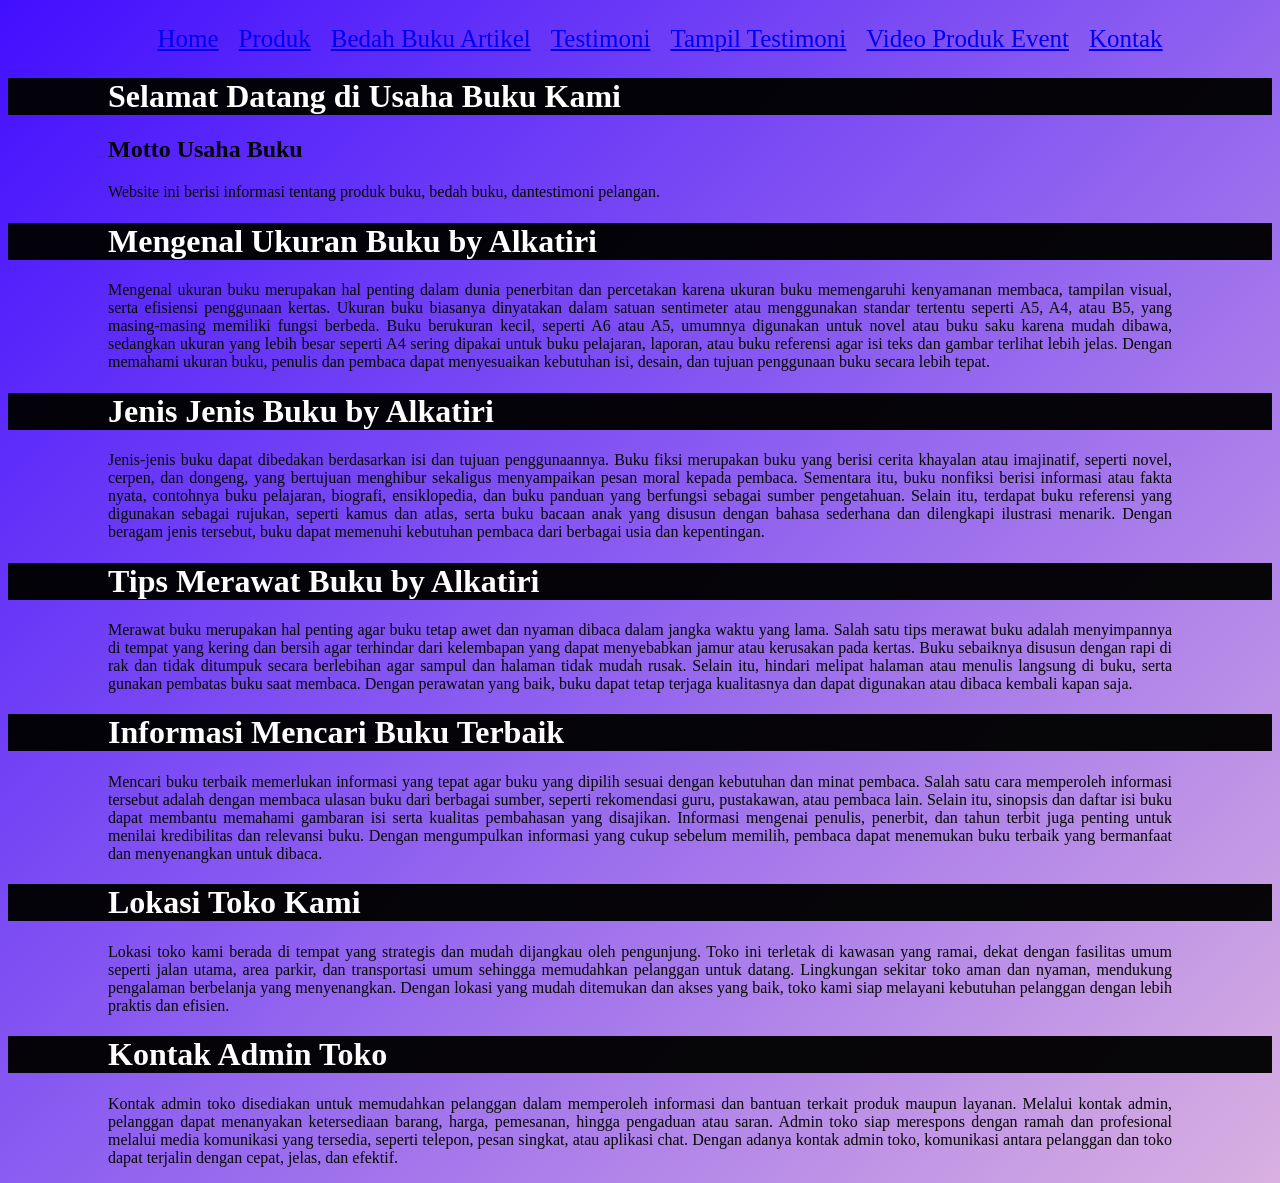
==== index.html @ 24b11a99 "Tambahkan Folder images untuk foto" ====
<!DOCTYPE html>
<html> <lang="id">
 <head>
     <meta charset="UTF-8">
     <meta name="viewprot"content="width=device-width, initial-scale1.0">
      <title>Profil Usaha Buku</title>
      <link rel="stylesheet"href="style.css" />
      <nav class="navbar">
  <ul>
    <li><a href="index.html">Home</a></li>
    <li><a href="Produk.html">Produk</a></li>
    <li><a href="Bedah Buku Artikel.html">Bedah Buku Artikel</a></li>
    <li><a href="Testimoni.html">Testimoni</a></li>
    <li><a href="Tampil testimoni.html"> Tampil Testimoni</a></li>
     <li><a href="Video Produk Event.html">Video Produk Event</a></li>
    <li><a href="Kontak.html"> Kontak</a></li>
  </ul>
</nav>
  </head>
  
  <body>
     
    <h1> Selamat Datang di Usaha Buku Kami</h1>
    <h2>Motto Usaha Buku</h2>
    <P>Website ini berisi informasi tentang produk buku, bedah buku, dantestimoni pelangan.</P>
<h1>Mengenal Ukuran Buku by Alkatiri</h1> 
<p>Mengenal ukuran buku merupakan hal penting dalam dunia penerbitan dan percetakan karena ukuran buku memengaruhi kenyamanan membaca, tampilan visual, serta efisiensi penggunaan kertas. Ukuran buku biasanya dinyatakan dalam satuan sentimeter atau menggunakan standar tertentu seperti A5, A4, atau B5, yang masing-masing memiliki fungsi berbeda. Buku berukuran kecil, seperti A6 atau A5, umumnya digunakan untuk novel atau buku saku karena mudah dibawa, sedangkan ukuran yang lebih besar seperti A4 sering dipakai untuk buku pelajaran, laporan, atau buku referensi agar isi teks dan gambar terlihat lebih jelas. Dengan memahami ukuran buku, penulis dan pembaca dapat menyesuaikan kebutuhan isi, desain, dan tujuan penggunaan buku secara lebih tepat.</p> 

<h1>Jenis Jenis Buku by Alkatiri</h1>
<p>Jenis-jenis buku dapat dibedakan berdasarkan isi dan tujuan penggunaannya. Buku fiksi merupakan buku yang berisi cerita khayalan atau imajinatif, seperti novel, cerpen, dan dongeng, yang bertujuan menghibur sekaligus menyampaikan pesan moral kepada pembaca. Sementara itu, buku nonfiksi berisi informasi atau fakta nyata, contohnya buku pelajaran, biografi, ensiklopedia, dan buku panduan yang berfungsi sebagai sumber pengetahuan. Selain itu, terdapat buku referensi yang digunakan sebagai rujukan, seperti kamus dan atlas, serta buku bacaan anak yang disusun dengan bahasa sederhana dan dilengkapi ilustrasi menarik. Dengan beragam jenis tersebut, buku dapat memenuhi kebutuhan pembaca dari berbagai usia dan kepentingan.</p>

<h1>Tips Merawat Buku by Alkatiri</h1>
<p>Merawat buku merupakan hal penting agar buku tetap awet dan nyaman dibaca dalam jangka waktu yang lama. Salah satu tips merawat buku adalah menyimpannya di tempat yang kering dan bersih agar terhindar dari kelembapan yang dapat menyebabkan jamur atau kerusakan pada kertas. Buku sebaiknya disusun dengan rapi di rak dan tidak ditumpuk secara berlebihan agar sampul dan halaman tidak mudah rusak. Selain itu, hindari melipat halaman atau menulis langsung di buku, serta gunakan pembatas buku saat membaca. Dengan perawatan yang baik, buku dapat tetap terjaga kualitasnya dan dapat digunakan atau dibaca kembali kapan saja.</p>

<h1>Informasi Mencari Buku Terbaik</h1>
<p>Mencari buku terbaik memerlukan informasi yang tepat agar buku yang dipilih sesuai dengan kebutuhan dan minat pembaca. Salah satu cara memperoleh informasi tersebut adalah dengan membaca ulasan buku dari berbagai sumber, seperti rekomendasi guru, pustakawan, atau pembaca lain. Selain itu, sinopsis dan daftar isi buku dapat membantu memahami gambaran isi serta kualitas pembahasan yang disajikan. Informasi mengenai penulis, penerbit, dan tahun terbit juga penting untuk menilai kredibilitas dan relevansi buku. Dengan mengumpulkan informasi yang cukup sebelum memilih, pembaca dapat menemukan buku terbaik yang bermanfaat dan menyenangkan untuk dibaca. </p>

<h1>Lokasi Toko Kami</h1>
<p>Lokasi toko kami berada di tempat yang strategis dan mudah dijangkau oleh pengunjung. Toko ini terletak di kawasan yang ramai, dekat dengan fasilitas umum seperti jalan utama, area parkir, dan transportasi umum sehingga memudahkan pelanggan untuk datang. Lingkungan sekitar toko aman dan nyaman, mendukung pengalaman berbelanja yang menyenangkan. Dengan lokasi yang mudah ditemukan dan akses yang baik, toko kami siap melayani kebutuhan pelanggan dengan lebih praktis dan efisien.</p>

<h1>Kontak Admin Toko</h1>
<p>Kontak admin toko disediakan untuk memudahkan pelanggan dalam memperoleh informasi dan bantuan terkait produk maupun layanan. Melalui kontak admin, pelanggan dapat menanyakan ketersediaan barang, harga, pemesanan, hingga pengaduan atau saran. Admin toko siap merespons dengan ramah dan profesional melalui media komunikasi yang tersedia, seperti telepon, pesan singkat, atau aplikasi chat. Dengan adanya kontak admin toko, komunikasi antara pelanggan dan toko dapat terjalin dengan cepat, jelas, dan efektif.</p>
</body>
</html>
---- style.css ----
body {
    background : linear-gradient(135deg,#420eff, #ffd9d9,#ffe602,#1cf8c1,#ff0202 );
    font-family: "poppins";
    color: #ffffff;
    margin: "20px";
    min-height: 100;
    background-size: 500% 500%;
    animation: gradientBG 5s ease infinite;
}

@keyframes gradientBG {
  0% {background-position: 0% 50%;}
  50% {background-position: 100% 50%;}
  100% {background-position: 0% 50%;}
}
.daftar-produk {
display: grid;
grid-template-columns: repeat(auto-fit,
minmax(250px, 1fr));
gap: 20px;
padding: 20px;
}
.produk {
background-color: #fff;
border: 1px solid #ddd;
padding: 15px;
border-radius: 10px;
text-align: center;
box-shadow: 0 2px 6px rgba(0, 0, 0, 0.1);
}
.produk img {
width: 150px;
height: auto;
border-radius: 5px;
margin-bottom: 10px;
}
.produk h2 {font-size: 20px;
color: #2c3e50;
}
.produk h3 {
font-size: 16px;
color: #2c3e50;
}
.harga {
font-weight: bold;
color: #27ae60;
}
.deskripsi {
font-size: 14px;
color: #555;
}

.artikel {
max-width: 700px;
margin: auto;
padding: 20px;
background-color: #fdfdfd;
font-family: 'Georgia', serif;
line-height: 1.8;
}
.artikel .penulis {
font-style: italic;
color: #666;
margin-bottom: 20px;
}

.artikel .sampul {
width: 180px;
float: right;
margin: 0 0 20px 20px;
border: 1px solid #ccc;
box-shadow: 2px 2px 6px rgba(0,0,0,0.1);
}
.artikel blockquote {
font-style: italic;
padding-left: 20px;
margin: 20px 0;
border-left: 4px solid #999;
color: #444;
background-color: #f9f9f9;
}
.btn-kembali {
display: inline-block;
margin-top: 30px;
padding: 10px 16px;
background-color: #0066cc;
color: white;
text-decoration: none;
border-radius: 4px;
}
.btn-kembali:hover {
background-color: #004d99;
}

h1 {
    color: #ffffff;
    background-color: #000000f6;
    font-family: "poppins";
    text-align: left;
    font-size: "100px";
    padding-left: 100px; 
    padding-right: 100px; 
}

H2 {
    color: #000000f6;
    font-family: "poppins";
    text-align: left;
    font-size: "30px";
    padding-left: 100px; 
    padding-right: 100px; 
}

p {
    color: #070707;
    font-family: "poppins";
    text-align: justify;
    font-size: "100";
    padding-left: 100px; 
    padding-right: 100px; 
}

.navbar ul {
  display: flex;            
  justify-content: center;  
  list-style: none;         
  margin: 10;
  padding: 10;
  gap : 20px;
  font-family: poppins;
  font-size: 25px;
}

.formulir {
max-width: 600px;
margin: auto;
padding: 20px;
background-color: #fafafa;
border-radius: 10px;
box-shadow: 0 0 10px rgba(0,0,0,0.1);
}
form label {
display: block;
margin-top: 10px;
font-weight: bold;
}
form input,
form select,
form textarea {
width: 100%;
padding: 8px;
margin-top: 5px;
margin-bottom: 15px;
border-radius: 5px;
border: 1px solid #ccc;
}
form button {
background-color: #3498db;
color: white;
padding: 10px 15px;
border: none;
border-radius: 5px;
cursor: pointer;
}
form button:hover {
background-color: #2980b9;
}
label{color:#27ae60}
.rating {
    font-size: 75px;      
    color: #FFD700;       
    margin-right: 5px;   
    text-align: center;
}
.card-buku {
            background-color: white;
            width: 100%;
            max-width: 560px; /* Menyesuaikan ukuran standar video Youtube */
            border-radius: 12px;
            overflow: hidden;
            box-shadow: 0 4px 15px rgba(0,0,0,0.1);
            transition: 0.3s;
            width: 100%;
            max-width: 500px; /* Tentukan lebar maksimal */
            margin-left: auto;
            margin-right: auto;
            display: block; /* Memastikan elemen dianggap sebagai blok */
        }

        .video-container {
            position: relative;
            width: 100%;
            padding-bottom: 56.25%; /* Rasio 16:9 */
            height: 0;
        }

        .video-container iframe {
            position: absolute;
            top: 0;
            left: 0;
            width: 100%;
            height: 100%;
            border: none;
        }

        .konten {
            padding: 20px;
        }

        .judul-buku {
            font-size: 24px;
            color: #333;
            margin: 0 0 10px 0;
            font-weight: bold;
        }

        .harga-buku {
            font-size: 20px;
            color: #e67e22; /* Warna orange agar menonjol */
            font-weight: 600;
            margin-bottom: 15px;
        }

        .deskripsi {
            font-size: 16px;
            color: #666;
            line-height: 1.6;
        }
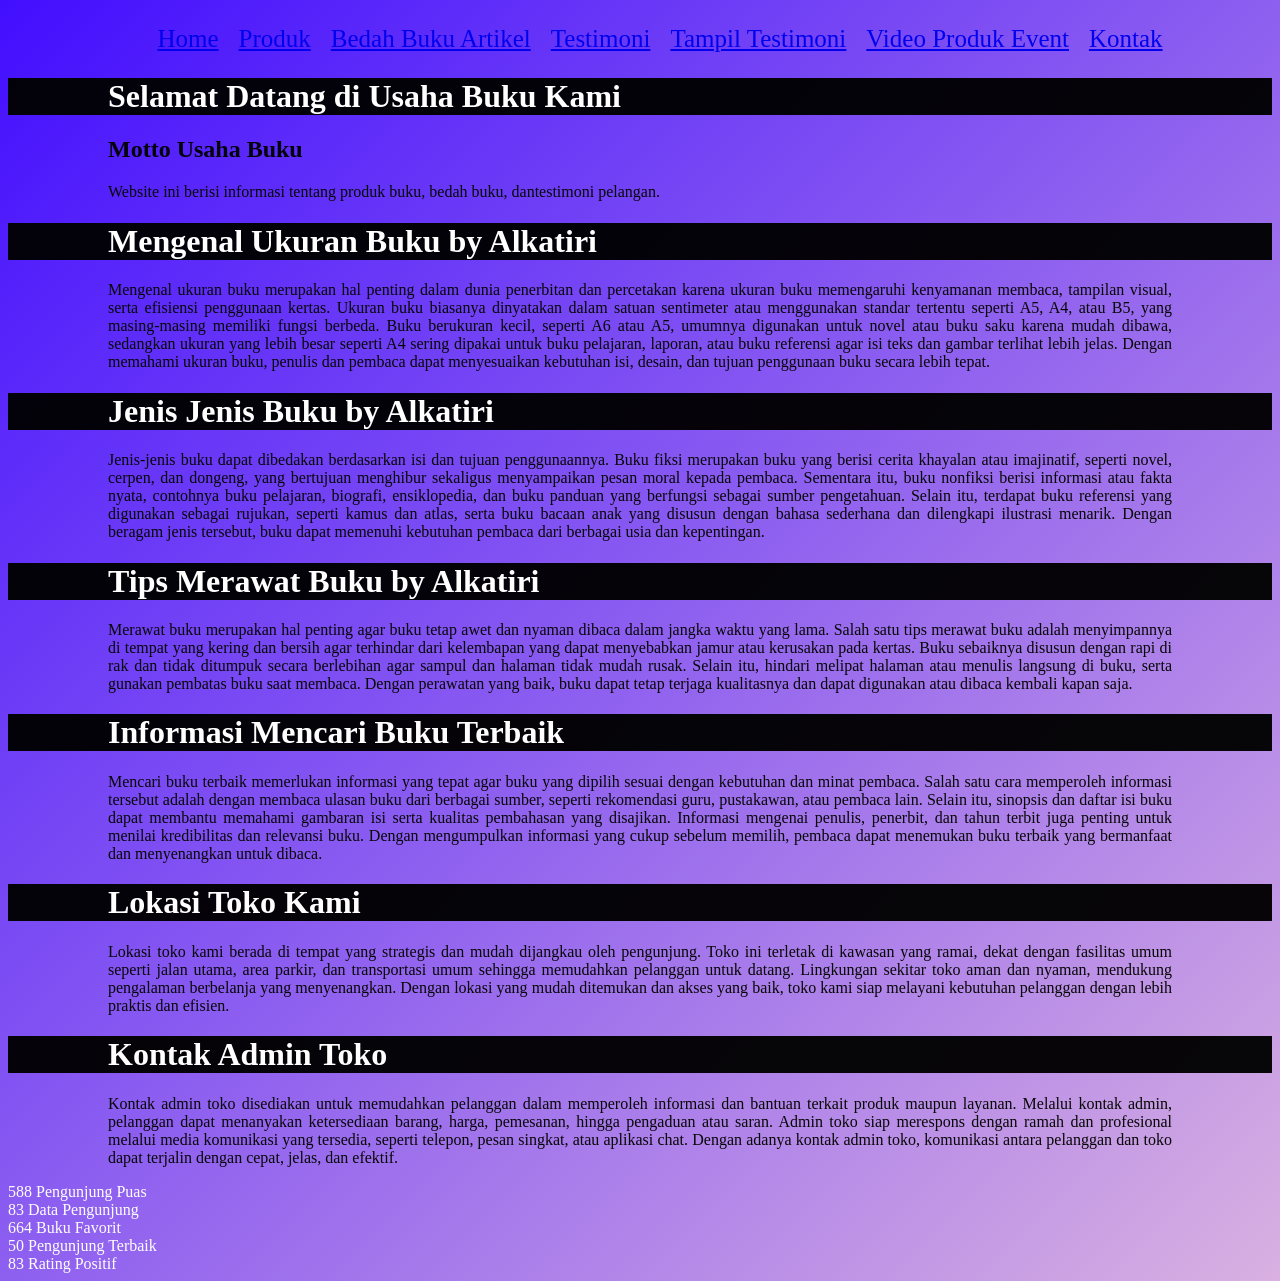
==== commit 65438939: "Update index.html" ====
--- a/index.html
+++ b/index.html
@@ -41,4 +41,56 @@
 <h1>Kontak Admin Toko</h1>
 <p>Kontak admin toko disediakan untuk memudahkan pelanggan dalam memperoleh informasi dan bantuan terkait produk maupun layanan. Melalui kontak admin, pelanggan dapat menanyakan ketersediaan barang, harga, pemesanan, hingga pengaduan atau saran. Admin toko siap merespons dengan ramah dan profesional melalui media komunikasi yang tersedia, seperti telepon, pesan singkat, atau aplikasi chat. Dengan adanya kontak admin toko, komunikasi antara pelanggan dan toko dapat terjalin dengan cepat, jelas, dan efektif.</p>
 </body>
-</html>+
+ <div class="container">
+  <div class="stat-card">
+    <span class="counter" data-target="1000">0</span>
+    <span class="label">Pengunjung Puas</span>
+  </div>
+
+  <div class="stat-card">
+    <span class="counter" data-target="85">0</span>
+    <span class="label">Data Pengunjung</span>
+  </div>
+
+  <div class="stat-card">
+    <span class="counter" data-target="1200">0</span>
+    <span class="label">Buku Favorit</span>
+  </div>
+
+  <div class="stat-card">
+    <span class="counter" data-target="50">0</span>
+    <span class="label">Pengunjung Terbaik</span>
+  </div>
+
+  <div class="stat-card">
+    <span class="counter" data-target="99">0</span>
+    <span class="label">Rating Positif</span>
+  </div>
+</div>
+<script>
+  const counters = document.querySelectorAll('.counter');
+  
+  counters.forEach(counter => {
+    const updateCount = () => {
+      const target = +counter.getAttribute('data-target');
+      const count = +counter.innerText;
+      
+      // Mengatur durasi animasi agar halus
+      const speed = 150; 
+      const increment = target / speed;
+
+      if (count < target) {
+        counter.innerText = Math.ceil(count + increment);
+        setTimeout(updateCount, 15);
+      } else {
+        counter.innerText = target;
+      }
+    };
+
+    updateCount();
+  });
+</script>
+
+
+</html>
